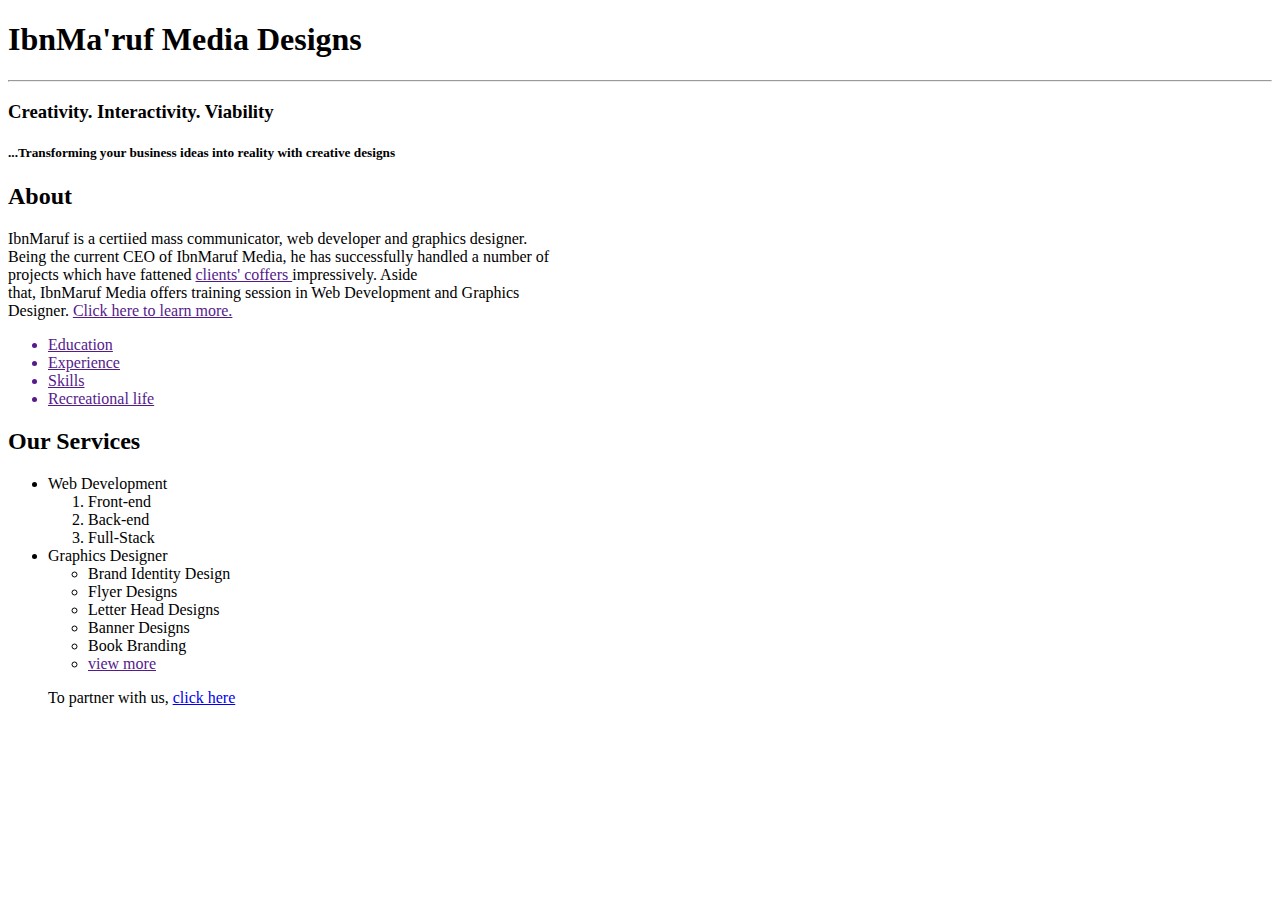
==== index.html @ fc994e20 "Add files via upload" ====
<!DOCTYPE html>
<html lang="en">
<head>
    <meta charset="UTF-8">
    <meta name="viewport" content="width=device-width, initial-scale=1.0">
    <title>IBNMARUF MEDIA</title>
</head>
<body>
    <h1>IbnMa'ruf Media Designs</h1><hr>
    <h3>Creativity. Interactivity. Viability</h3>
    <h5>...Transforming your business ideas into reality with creative designs</h5>
    <h2>About</h2>
    <p>  IbnMaruf is a certiied mass communicator, web developer and graphics designer.
        <br> Being the current CEO of IbnMaruf Media, he has successfully handled a number of
        <br>projects which have fattened <a href>  clients' coffers </a> impressively. Aside
        <br> that, IbnMaruf Media offers training session in Web Development and Graphics
        <br> Designer. <a href>Click here to learn more.</a>
    </p>
    <a href><ul><li>Education</li>
        <li>Experience</li>
        <li>Skills</li>
        <li>Recreational life</li></ul></a>
        <h2>Our Services</h2>
        <ul><li>Web Development
            <ol><li>Front-end</li>
                <li>Back-end</li>
                <li>Full-Stack</li></ol>
        </li>
    <li>Graphics Designer
        <ul><li>Brand Identity Design</li>
            <li>Flyer Designs</li>
            <li>Letter Head Designs</li>
            <li>Banner Designs</li>
            <li>Book Branding
                <li> <a href>view more</a></li>
        </li></ul> 
     <p> To partner with us, <a href="reg.html">click here</a></p>
    
</body>
</html>
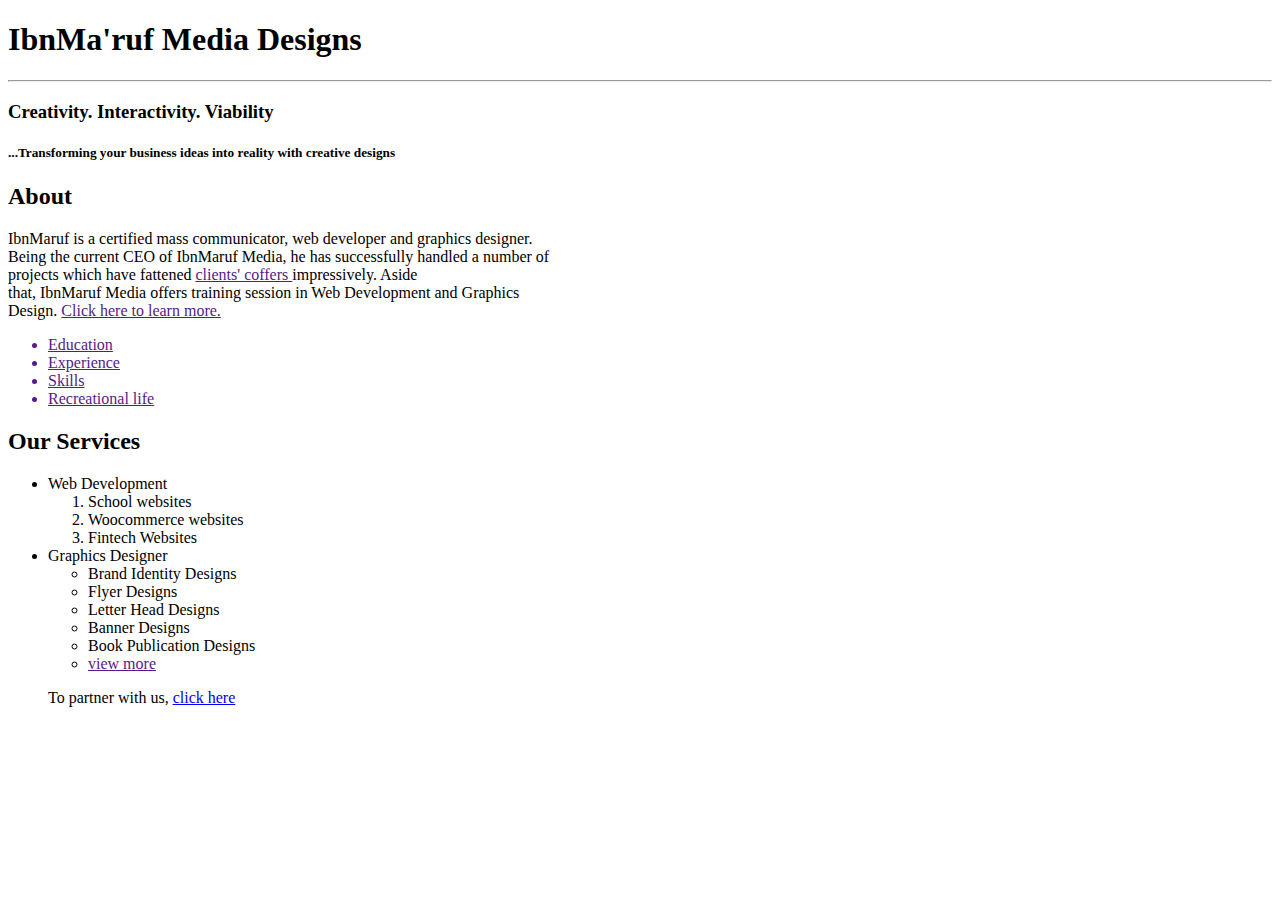
==== commit a0d09e98: "Add files via upload" ====
--- a/index.html
+++ b/index.html
@@ -10,11 +10,11 @@
     <h3>Creativity. Interactivity. Viability</h3>
     <h5>...Transforming your business ideas into reality with creative designs</h5>
     <h2>About</h2>
-    <p>  IbnMaruf is a certiied mass communicator, web developer and graphics designer.
+    <p>  IbnMaruf is a certified mass communicator, web developer and graphics designer.
         <br> Being the current CEO of IbnMaruf Media, he has successfully handled a number of
         <br>projects which have fattened <a href>  clients' coffers </a> impressively. Aside
         <br> that, IbnMaruf Media offers training session in Web Development and Graphics
-        <br> Designer. <a href>Click here to learn more.</a>
+        <br> Design. <a href>Click here to learn more.</a>
     </p>
     <a href><ul><li>Education</li>
         <li>Experience</li>
@@ -22,16 +22,16 @@
         <li>Recreational life</li></ul></a>
         <h2>Our Services</h2>
         <ul><li>Web Development
-            <ol><li>Front-end</li>
-                <li>Back-end</li>
-                <li>Full-Stack</li></ol>
+            <ol><li>School websites</li>
+                <li>Woocommerce websites</li>
+                <li>Fintech Websites</li></ol>
         </li>
     <li>Graphics Designer
-        <ul><li>Brand Identity Design</li>
+        <ul><li>Brand Identity Designs</li>
             <li>Flyer Designs</li>
             <li>Letter Head Designs</li>
             <li>Banner Designs</li>
-            <li>Book Branding
+            <li>Book Publication Designs
                 <li> <a href>view more</a></li>
         </li></ul> 
      <p> To partner with us, <a href="reg.html">click here</a></p>
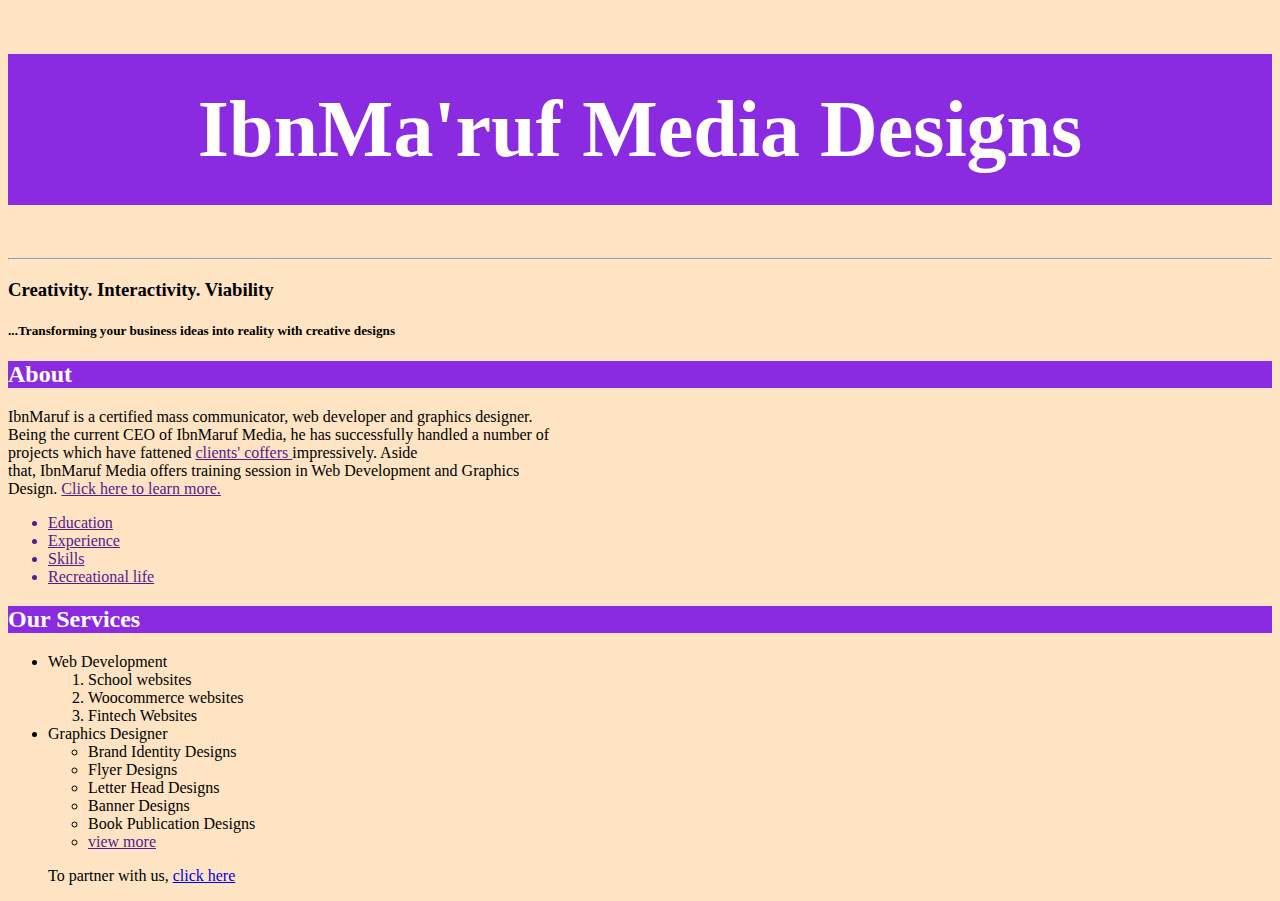
==== commit 85fefd75: "Add files via upload" ====
--- a/index.html
+++ b/index.html
@@ -4,12 +4,15 @@
     <meta charset="UTF-8">
     <meta name="viewport" content="width=device-width, initial-scale=1.0">
     <title>IBNMARUF MEDIA</title>
+    <link rel="stylesheet" href="style.css">
+    <link rel="shortcut icon" href="mylogo.jpg" type="image/x-icon">
+   
 </head>
 <body>
-    <h1>IbnMa'ruf Media Designs</h1><hr>
+    <h1 id="top10">IbnMa'ruf Media Designs</h1><hr>
     <h3>Creativity. Interactivity. Viability</h3>
     <h5>...Transforming your business ideas into reality with creative designs</h5>
-    <h2>About</h2>
+    <h2 class="top11">About</h2>
     <p>  IbnMaruf is a certified mass communicator, web developer and graphics designer.
         <br> Being the current CEO of IbnMaruf Media, he has successfully handled a number of
         <br>projects which have fattened <a href>  clients' coffers </a> impressively. Aside
@@ -20,7 +23,7 @@
         <li>Experience</li>
         <li>Skills</li>
         <li>Recreational life</li></ul></a>
-        <h2>Our Services</h2>
+        <h2 class="top12">Our Services</h2>
         <ul><li>Web Development
             <ol><li>School websites</li>
                 <li>Woocommerce websites</li>
--- a/style.css
+++ b/style.css
@@ -0,0 +1,7 @@
+#top10 {color: white; background-color: blueviolet
+    ; font-size: 80px; text-align: center; font-family: Astonice
+    ; padding: 30px;}
+    body {background-color: bisque;}
+    .top11 {background-color: blueviolet; color: white;}
+    .top12 {background-color: blueviolet; color: white;}
+    
